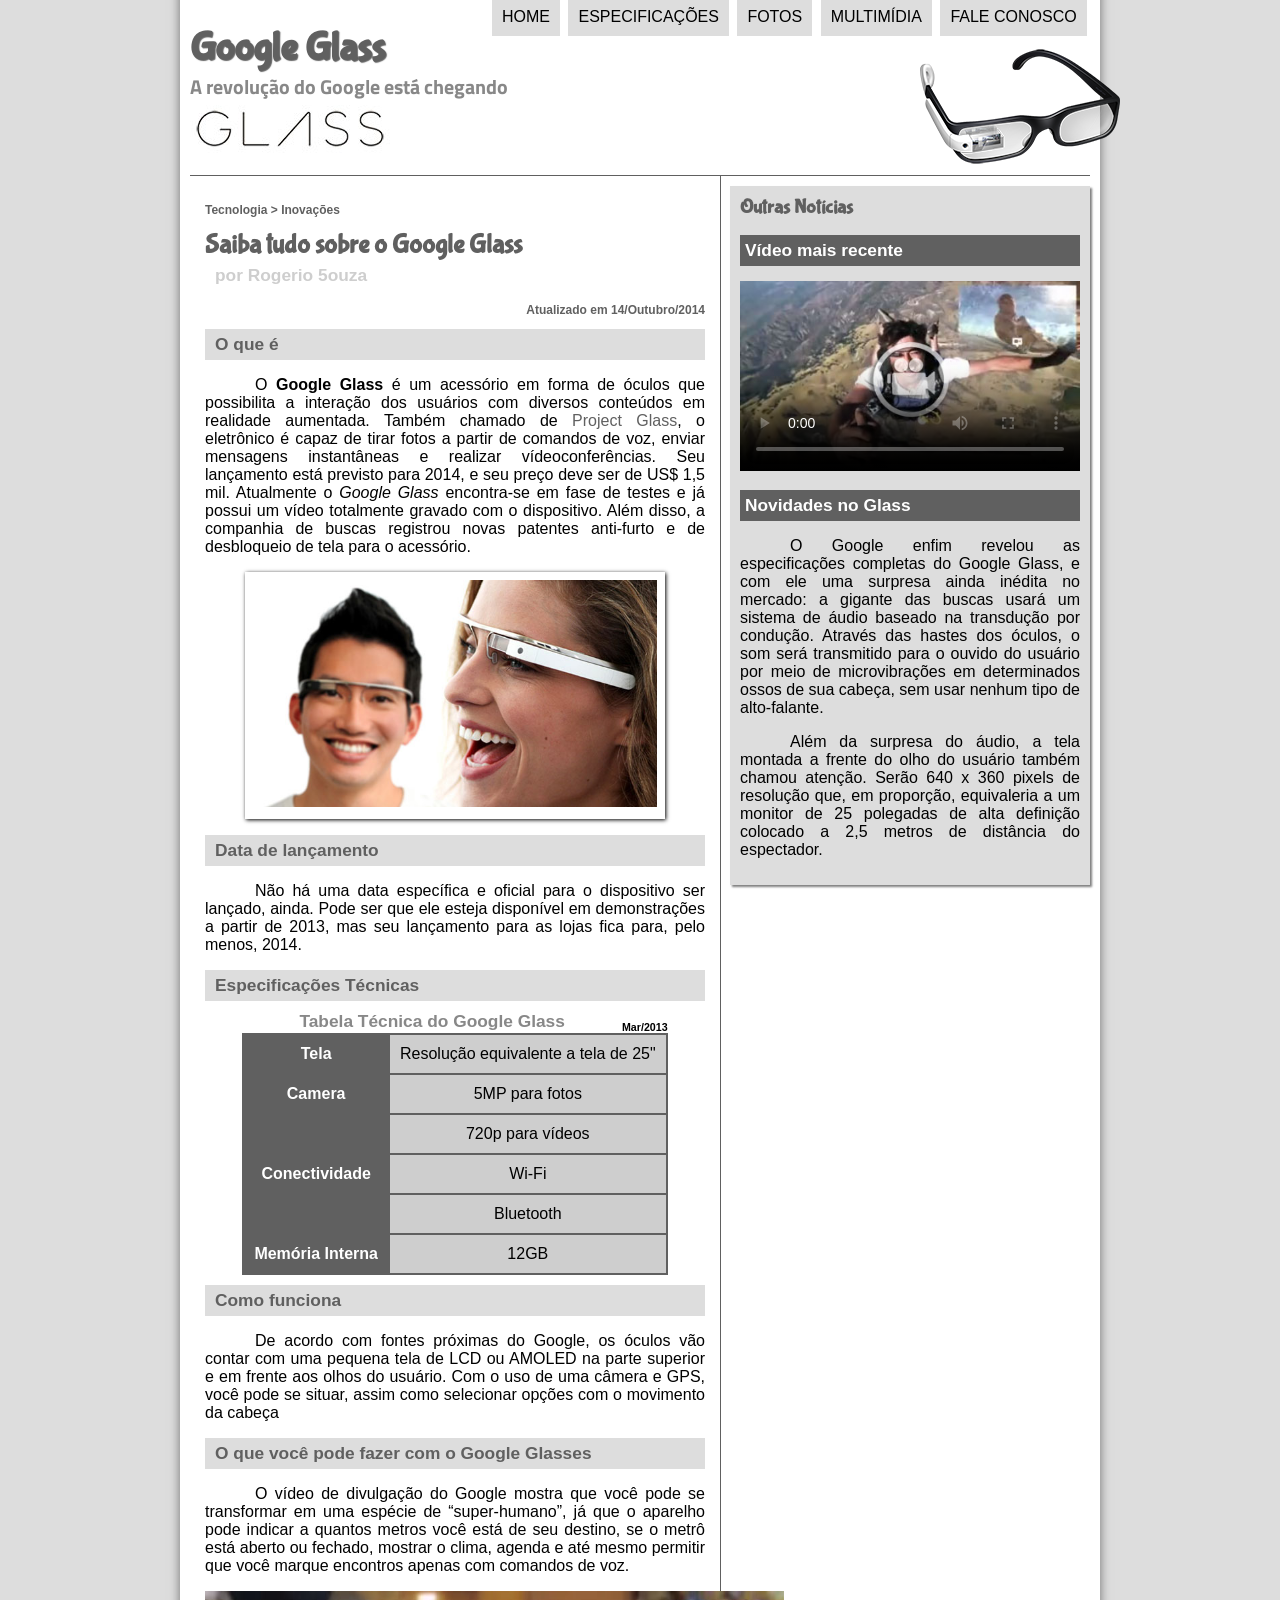
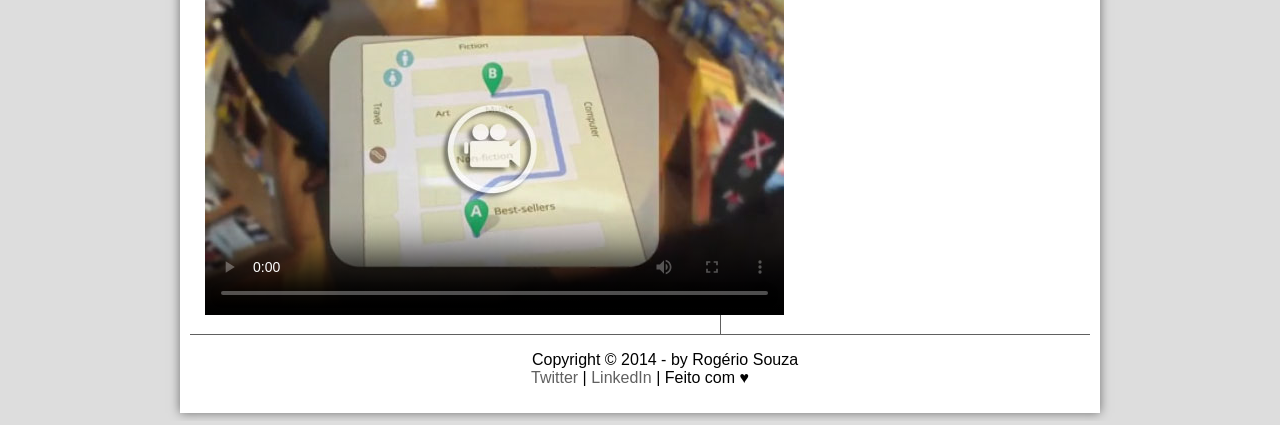
==== index.html @ e1dbe242 "Atualização do autor" ====
<!DOCTYPE html>
<html lang="pt-br">
<head>
    <meta charset="UTF-8"/>
    <title>Tudo sobre o Google Glass</title>
    <link rel="stylesheet"  href="_css/estilo.css"/>
    <script lang="javascript" src="_javascript/funcoes.js"></script>
</head>

<body>
<div id="interface">
 
<header id="cabecalho">
   <hgroup>
    <h1>Google Glass</h1>
    <h2>A revolução do Google está chegando</h2>
  </hgroup>
   
<img id="icone" src="_imagens/glass-oculos-preto-peq.png"/>
<nav id="menu">
 <h1>Menu Principal</h1>
    <ul>
         <li onmouseover="mudaFoto('_imagens/home.png')" onmouseout="mudaFoto('_imagens/glass-oculos-preto-peq.png')"><a href="index.html">Home</a></li>
         <li onmouseover="mudaFoto('_imagens/especificacoes.png')" onmouseout="mudaFoto('_imagens/glass-oculos-preto-peq.png')"><a href="specs.html">Especificações</a></li>
         <li onmouseover="mudaFoto('_imagens/fotos.png')" onmouseout="mudaFoto('_imagens/glass-oculos-preto-peq.png')"><a href="fotos.html">Fotos</a></li>
         <li onmouseover="mudaFoto('_imagens/multimidia.png')" onmouseout="mudaFoto('_imagens/glass-oculos-preto-peq.png')"><a href="multimidia.html">Multimídia</a></li>
         <li onmouseover="mudaFoto('_imagens/contato.png')" onmouseout="mudaFoto('_imagens/glass-oculos-preto-peq.png')"><a href="fale-conosco.html">Fale conosco</a></li>
    </ul>
</nav>
</header>

<section id="corpo">

<article id="noticia-principal">
<header id="cabecalho-artigo">
<hgroup>
<h3>Tecnologia > Inovações</h3>
<h1>Saiba tudo sobre o Google Glass</h1>
<h2>por Rogerio 5ouza</h2>
<h3 class="direita">Atualizado em 14/Outubro/2014</h3>
</hgroup>
</header>



<h2>O que é</h2>
<p >O <span style="font-weight:900;">Google Glass</span> é um acessório em forma de óculos que possibilita a interação dos usuários com diversos conteúdos em realidade aumentada. Também chamado de <a href="http://glass.google.com" target="_blank">Project Glass</a>, o eletrônico é capaz de tirar fotos a partir de comandos de voz, enviar mensagens instantâneas e realizar vídeo&shy;confe&shy;rên&shy;cias. Seu lançamento está previsto para 2014, e seu preço deve ser de US$ 1,5 mil. Atualmente o <em>Google Glass</em> encontra-se em fase de testes e já possui um vídeo totalmente gravado com o dispositivo. Além disso, a companhia de buscas registrou novas patentes anti-furto e de desbloqueio de tela para o acessório.</p>

<figure class="foto-legenda">
<img src="_imagens/glass-quadro-homem-mulher.jpg"/>
<figcaption>
    <h3>Google Glass</h3>
    <p>Uma nova maneira de ver o mundo.</p>
</figcaption>
</figure>

<h2>Data de lançamento</h2>
<p>Não há uma data específica e oficial para o dispositivo ser lançado, ainda. Pode ser que ele esteja disponível em demonstrações a partir de 2013, mas seu lançamento para as lojas fica para, pelo menos, 2014.</p>

<h2>Especificações Técnicas</h2>

<table id="tabelaspec">
<caption>Tabela Técnica do Google Glass <span>Mar/2013</span></caption>

<tr><td class="ce">Tela</td><td class="cd">Resolução equivalente a tela de 25"</td></tr>
<tr><td rowspan="2"  class="ce">Camera</td><td class="cd">5MP para fotos</td></tr>
<tr><td class="cd">720p para vídeos</td></tr>
<tr><td rowspan="2"  class="ce">Conectividade</td><td class="cd">Wi-Fi</td></tr>
<tr><td class="cd">Bluetooth</td></tr>
<tr><td  class="ce">Memória Interna</td><td class="cd">12GB</td></tr>
</table>

<h2>Como funciona</h2>
<p>De acordo com fontes próximas do Google, os óculos vão contar com uma pequena tela de LCD ou AMOLED na parte superior e em frente aos olhos do usuário. Com o uso de uma câmera e GPS, você pode se situar, assim como selecionar opções com o movimento da cabeça</p>

<h2>O que você pode fazer com o Google Glasses</h2>
<p>O vídeo de divulgação do Google mostra que você pode se transformar em uma espécie de “super-humano”, já que o aparelho pode indicar a quantos metros você está de seu destino, se o metrô está aberto ou fechado, mostrar o clima, agenda e até mesmo permitir que você marque encontros apenas com comandos de voz.</p>


<video id="filme" controls="controls" poster="_imagens/video-mini01.jpg">
           <source src="_media/one-day.mp4" type="video/mp4"/>
           <source src="" type="video/webm"/>
           <source src="" type="video/ogg"> 
           Desculpe, mas não foi possível carregar o vídeo.
</video>
        
</article>
</section>

<aside id="lateral">
<h1>Outras Notícias</h1>
<h2>Vídeo mais recente</h2>

<video width="340px" id="filme" controls="controls" poster="_imagens/video-mini02.jpg">
           <source src="_media/how-it-feels.mp4" type="video/mp4"/>
           <source src="" type="video/webm"/>
           <source src="" type="video/ogg"> 
           Desculpe, mas não foi possível carregar o vídeo.
</video>

<h2>Novidades no Glass</h2>
<p>O Google enfim revelou as especificações completas do Google Glass, e com ele uma surpresa ainda inédita no mercado: a gigante das buscas usará um sistema de áudio baseado na transdução por condução. Através das hastes dos óculos, o som será transmitido para o ouvido do usuário por meio de microvibrações em determinados ossos de sua cabeça, sem usar nenhum tipo de alto-falante.</p>

<p>Além da surpresa do áudio, a tela montada a frente do olho do usuário também chamou atenção. Serão 640 x 360 pixels de resolução que, em proporção, equivaleria a um monitor de 25 polegadas de alta definição colocado a 2,5 metros de distância do espectador.</p>
</aside>
<footer id="rodape">
<p>Copyright &copy; 2014 - by Rogério Souza<br/>
<a href="https://twitter.com/roggeriod" target="_blank">Twitter</a> | 
<a href="http://br.linkedin.com/pub/rogerio-souza/85/6b6/953/" target="_blank">LinkedIn</a> | Feito com &hearts;</p>
</footer>
</div>
</body> 
</html>
---- _css/estilo.css ----
@charset "UTF-8";
@import url(http://fonts.googleapis.com/css?family=Titillium+Web);
@font-face {
    font-family: 'FonteLogo';
    src: url("../_fonts/bubblegum-sans-regular.otf");
}

body {
      font-family: Arial, sans-serif;
      background-color: #dddddd;
      color: rgba(0,0,0,1);
}

div#interface {
    width: 900px;
    background-color: #ffffff;
    margin: -20px auto 0px auto;
    box-shadow: 0px 0px 10px rgba(0,0,0,.5);
    padding: 10px;
}
    
p {
   text-align: justify;
   text-indent: 50px;
}

a {
    color: #606060;
    text-decoration: none;
}

a:hover {
    text-decoration: underline;
}

header#cabecalho img#icone {
    position: absolute;
    left: 920px;
    top: 45px;
}

header#cabecalho {
    border-bottom: 1px #606060 solid;
    height: 150px;
    background: url("../_imagens/glass-logo-peq.jpg") no-repeat 0px 80px;
    
}

header#cabecalho h1 {
    font-family: 'FonteLogo', sans-serif;
    font-size: 30pt;
    color: #606060;
    text-shadow: 1px 1px 1px rgba(0,0,0,.6);
    padding: 0px;
    margin-bottom: 0px;
}

header#cabecalho h2 {
    font-family: 'Titillium Web', sans-serif;
    color: #888888;
    font-size: 15pt;
    padding: 0px;
    margin-top: 0px;
}

/* Formatação de imagens com legendas */

figure.foto-legenda {
    position: relative;
    border: 8px solid white;
    box-shadow: 1px 1px 4px black;
}

figure.foto-legenda img {
    width: 100%;
    height: 100%;
}

figure.foto-legenda figcaption {
    opacity: 0;
    position: absolute;
    top: 0px;
    background-color: rgba(0,0,0,0.4);
    color: white;
    width: 100%;
    height: 100%;
    padding: 10px;
    box-sizing: border-box;
    transition: opacity 1s;
        
}

figure.foto-legenda figcaption:hover {
    opacity: 1;
}

/* Formatação do Menu*/

nav#menu {
    display: block;
}

nav#menu ul {
    list-style: none;
    text-transform: uppercase;
    position: absolute;
    top: -20px;
    left: 450px;
}

nav#menu li {
    display: inline-block;
    background-color: #dddddd;
    padding: 10px;
    margin: 2px;
    transition: background-color 1s;
}

nav#menu li:hover {
    background-color: #606060;
}

nav#menu h1 {
    display: none;
}

nav#menu a {
    color: #000000;
    text-decoration: none;
}

nav#menu a:hover {
    color: #ffffff;
    text-decoration: underline;
}

section#corpo {
    display: block;
    width: 500px;
    float: left;
    border-right: 1px solid #606060;
    padding: 15px;
    
}

article#noticia-principal h2 {
    font-size: 13pt;
    color: #606060;
    background-color: #dddddd;
    padding: 5px 0px 5px 10px;
    margin: 10px 0px 10px 0px;
}

header#cabecalho-artigo h1 {
    font-family: 'FonteLogo', sans-serif;
    font-size: 20pt;
    color: #606060;
    margin-bottom: 0px;
    margin-top: 0px;
}

.direita {
    text-align: right;
}

header#cabecalho-artigo h2 {
    font-size: 13pt;
    color: #cecece;
    background-color: #ffffff;
    margin: 0px;
}

header#cabecalho-artigo h3 {
    font-size: 12px;
    color: #606060;
}

table#tabelaspec {
    border: 1px solid #606060;
    border-spacing: 0px;
    margin-left: auto;
    margin-right: auto;
}

table#tabelaspec td {
    border: 1px solid #606060;
    padding: 10px;
    text-align: center;
    vertical-align: middle;
}

table#tabelaspec td.ce {
    color: #ffffff;
    background-color: #606060;
    vertical-align: top;
    font-weight: bold;
}

table#tabelaspec td.cd {
    background-color: #cecece;
}

table#tabelaspec caption {
    color: #888888;
    font-size: 13pt;
    font-weight: bolder;
}

table#tabelaspec caption span {
    display: block;
    float: right;
    color: #000000;
    font-size: 8pt;
    margin-top: 10px;
    
}


aside#lateral {
    display: block;
    width: 340px;
    float: right;
    background-color: #dddddd;
    padding: 10px;
    margin-top: 10px;
    box-shadow: 2px 2px 2px rgba(0,0,0,.5);
}

aside#lateral h1 {
    font-family: 'FonteLogo', sans-serif;
    font-size: 20px;
    color: #606060;
    margin-top: 0px;
}

aside#lateral h2 {
    background-color: #606060;
    font-size: 13pt;
    color: #ffffff;
    padding: 5px;

}

footer#rodape {
    clear: both;
    border-top: 1px solid #606060;
}

footer#rodape p {
    text-align: center;
}
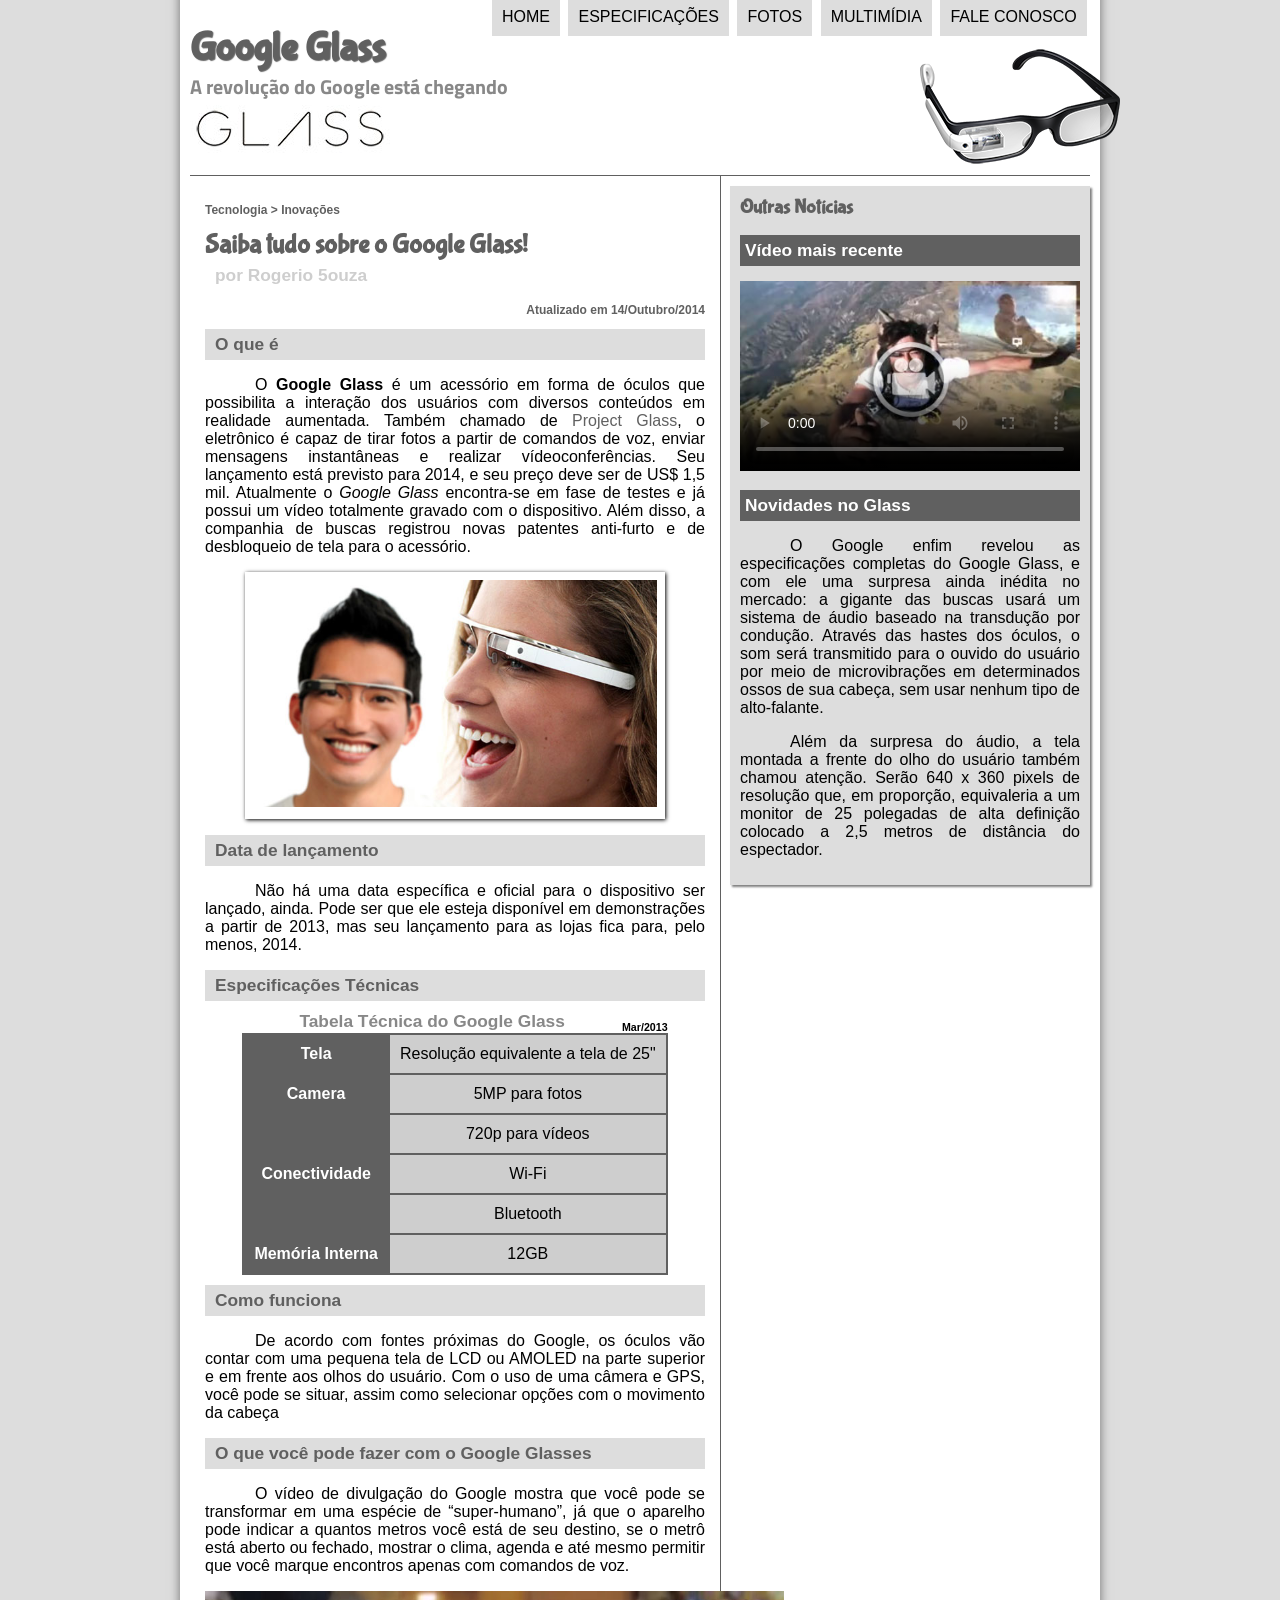
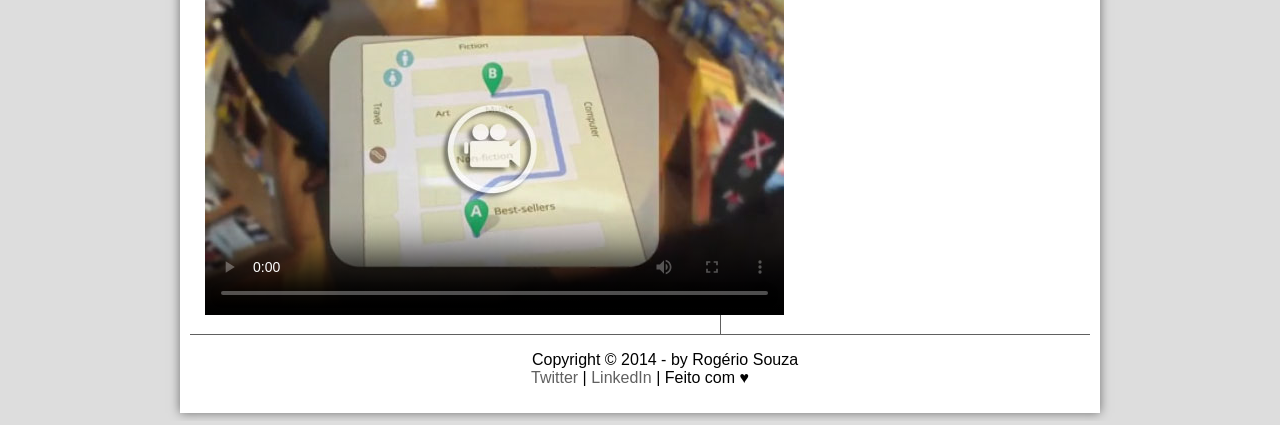
==== commit 709e5b03: "Update index.html" ====
--- a/index.html
+++ b/index.html
@@ -2,7 +2,7 @@
 <html lang="pt-br">
 <head>
     <meta charset="UTF-8"/>
-    <title>Tudo sobre o Google Glass</title>
+    <title>Tudo Sobre o Google Glass</title>
     <link rel="stylesheet"  href="_css/estilo.css"/>
     <script lang="javascript" src="_javascript/funcoes.js"></script>
 </head>
@@ -35,7 +35,7 @@
 <header id="cabecalho-artigo">
 <hgroup>
 <h3>Tecnologia > Inovações</h3>
-<h1>Saiba tudo sobre o Google Glass</h1>
+<h1>Saiba tudo sobre o Google Glass!</h1>
 <h2>por Rogerio 5ouza</h2>
 <h3 class="direita">Atualizado em 14/Outubro/2014</h3>
 </hgroup>
